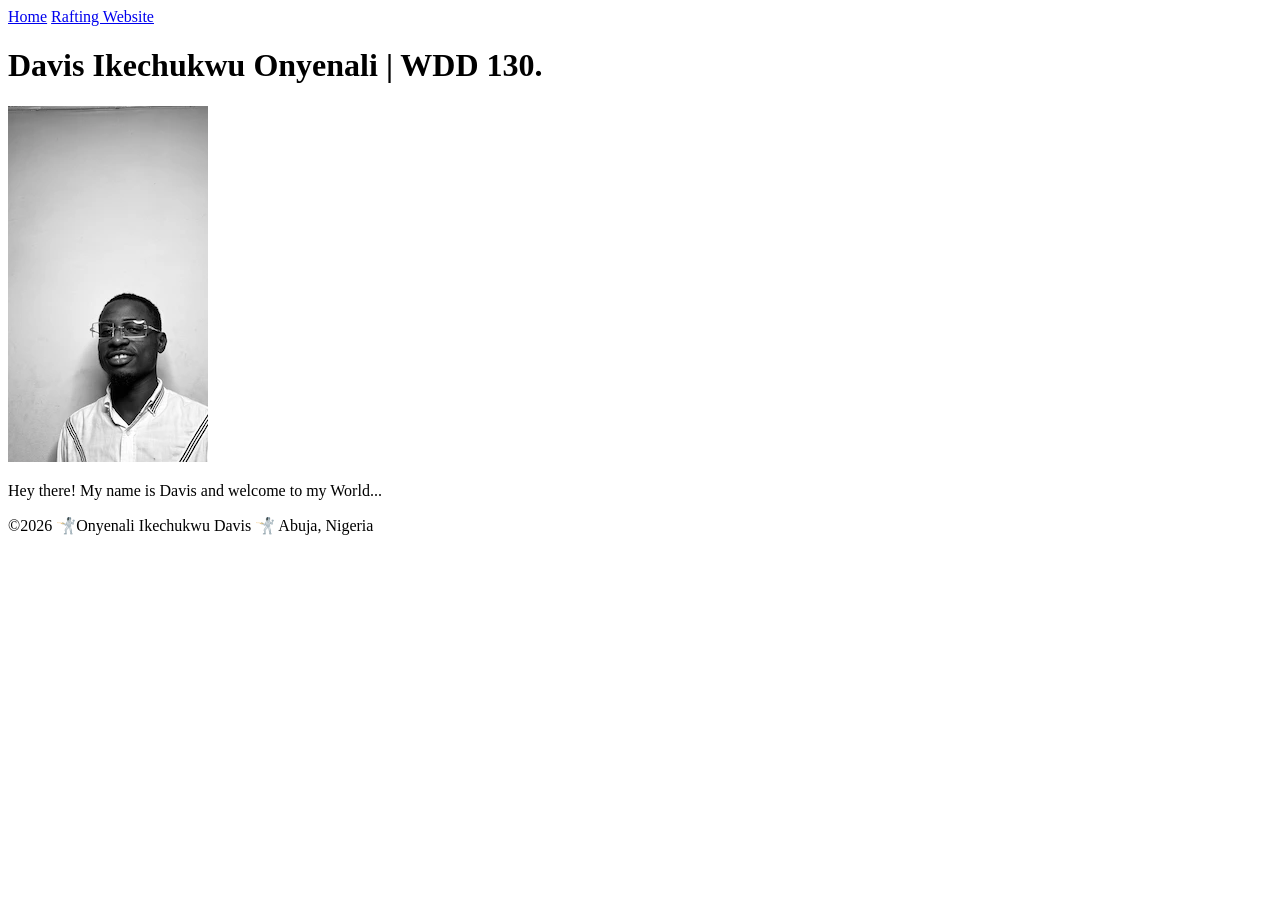
==== index.html @ cf0715b8 "Basic HTML Structure" ====
<!DOCTYPE html>
<html lang="en-US">

<head>
    <meta charset="UTF-8">
    <meta name="viewport" content="width=device-width, initial-scale=1.0">
    <title>Onyenali Ikechukwu Davis | WDD 130</title>
</head>

<body>
    <header>
        <nav>
            <a href="#">Home</a>
            <a href="wwr/"> Rafting Website</a>
        </nav>
    </header>
    <main>
        <h1>Davis Ikechukwu Onyenali | WDD 130.</h1>
        <img src="images/profile.webp" alt="Davis Onyenali" width="200">
        <p>Hey there! My name is Davis and welcome to my World...</p>
    </main>
    <footer>
        <p> ©️2026 🤺Onyenali Ikechukwu Davis 🤺 Abuja, Nigeria</p>
    </footer>
</body>

</html>
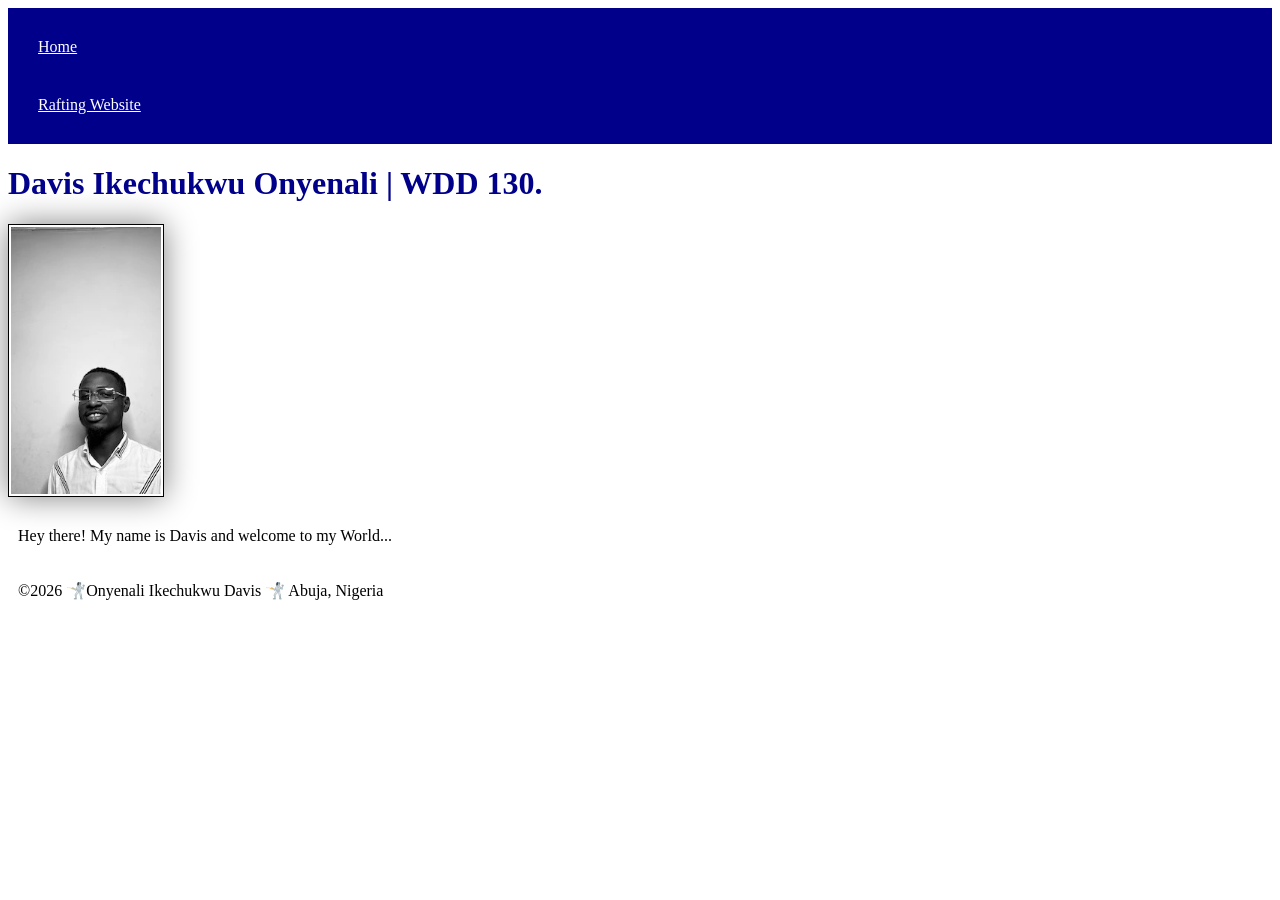
==== commit ca68aac6: "added my first CSS code" ====
--- a/index.html
+++ b/index.html
@@ -2,6 +2,7 @@
 <html lang="en-US">
 
 <head>
+    <link rel="stylesheet" href="styles/styles.css">
     <meta charset="UTF-8">
     <meta name="viewport" content="width=device-width, initial-scale=1.0">
     <title>Onyenali Ikechukwu Davis | WDD 130</title>
--- a/styles/styles.css
+++ b/styles/styles.css
@@ -0,0 +1,26 @@
+nav {
+    background-color: darkblue;
+    padding: 10px;
+}
+
+nav a {
+    color: white;
+    display: block;
+    padding: 20px;
+}
+
+h1 {
+    color: darkblue;
+}
+
+img {
+    width: 150px;
+    height: auto;
+    border: 1px solid black;
+    padding: 2px;
+    box-shadow: 0 0 30px gray;
+}
+
+p {
+    padding: 10px;
+}
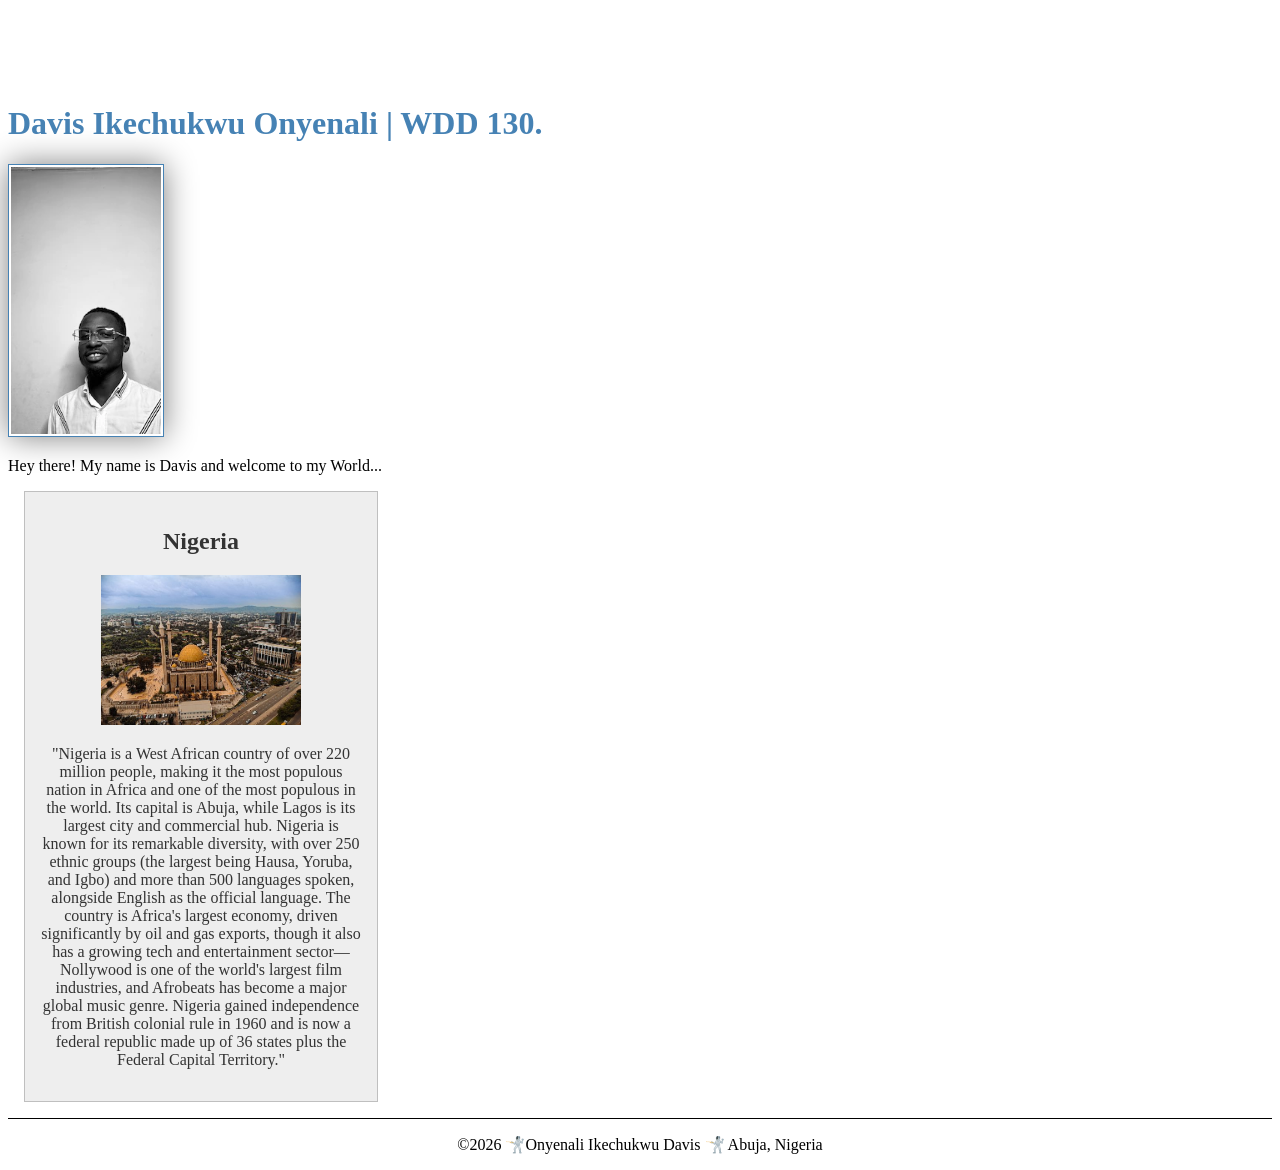
==== commit d56fbd09: "CSS update to webpage" ====
--- a/index.html
+++ b/index.html
@@ -5,7 +5,9 @@
     <link rel="stylesheet" href="styles/styles.css">
     <meta charset="UTF-8">
     <meta name="viewport" content="width=device-width, initial-scale=1.0">
-    <title>Onyenali Ikechukwu Davis | WDD 130</title>
+    <title>Davis Ikechukwu Onyenali | WDD 130</title>
+    <meta name="description" content="Davis Ikechukwu Onyenali's WDD 130 course home page">
+    <meta name="author" content="Davis Ikechukwu Onyenali">
 </head>
 
 <body>
@@ -20,6 +22,26 @@
         <img src="images/profile.webp" alt="Davis Onyenali" width="200">
         <p>Hey there! My name is Davis and welcome to my World...</p>
     </main>
+    <aside>
+        <h2>Nigeria</h2>
+        <img src="images/Nigeria.jpg" alt="Central Mosque of Nigeria">
+        <p>"Nigeria is a West African country of over 220 million people, making it the most
+            populous nation in Africa and one of the most populous in the world. Its capital is
+            Abuja, while Lagos is
+            its largest city and commercial hub. Nigeria is known for its remarkable diversity, with
+            over 250
+            ethnic groups (the largest being Hausa, Yoruba, and Igbo) and more than 500 languages
+            spoken,
+            alongside English as the official language. The country is Africa's largest economy,
+            driven significantly by
+            oil and gas exports, though it also has a growing tech and entertainment
+            sector—Nollywood is one of
+            the world's largest film industries, and Afrobeats has become a major global music
+            genre. Nigeria
+            gained independence from British colonial rule in 1960 and is now a federal republic
+            made up of
+            36 states plus the Federal Capital Territory." </p>
+    </aside>
     <footer>
         <p> ©️2026 🤺Onyenali Ikechukwu Davis 🤺 Abuja, Nigeria</p>
     </footer>
--- a/styles/styles.css
+++ b/styles/styles.css
@@ -1,26 +1,46 @@
-nav {
-    background-color: darkblue;
-    padding: 10px;
+main {
+    max-width: 840px;
 }
 
 nav a {
     color: white;
+    padding: 10px;
     display: block;
-    padding: 20px;
 }
 
 h1 {
-    color: darkblue;
+    color: steelblue;
 }
 
-img {
+main img {
     width: 150px;
     height: auto;
-    border: 1px solid black;
+    border: 1px solid steelblue;
     padding: 2px;
     box-shadow: 0 0 30px gray;
 }
 
 p {
-    padding: 10px;
+    padding: 0;
+}
+
+aside {
+    width: 20rem;
+    margin: 1rem;
+    border: 1px solid rgb(0, 0, 0, 0.2);
+    padding: 1rem;
+    background-color: #eee;
+    color: #333;
+    text-align: center;
+}
+
+aside img {
+    width: 200px;
+    height: auto;
+}
+
+footer {
+    margin-top: 15px;
+    border-top: 1px solid #000;
+    text-align: center;
 }
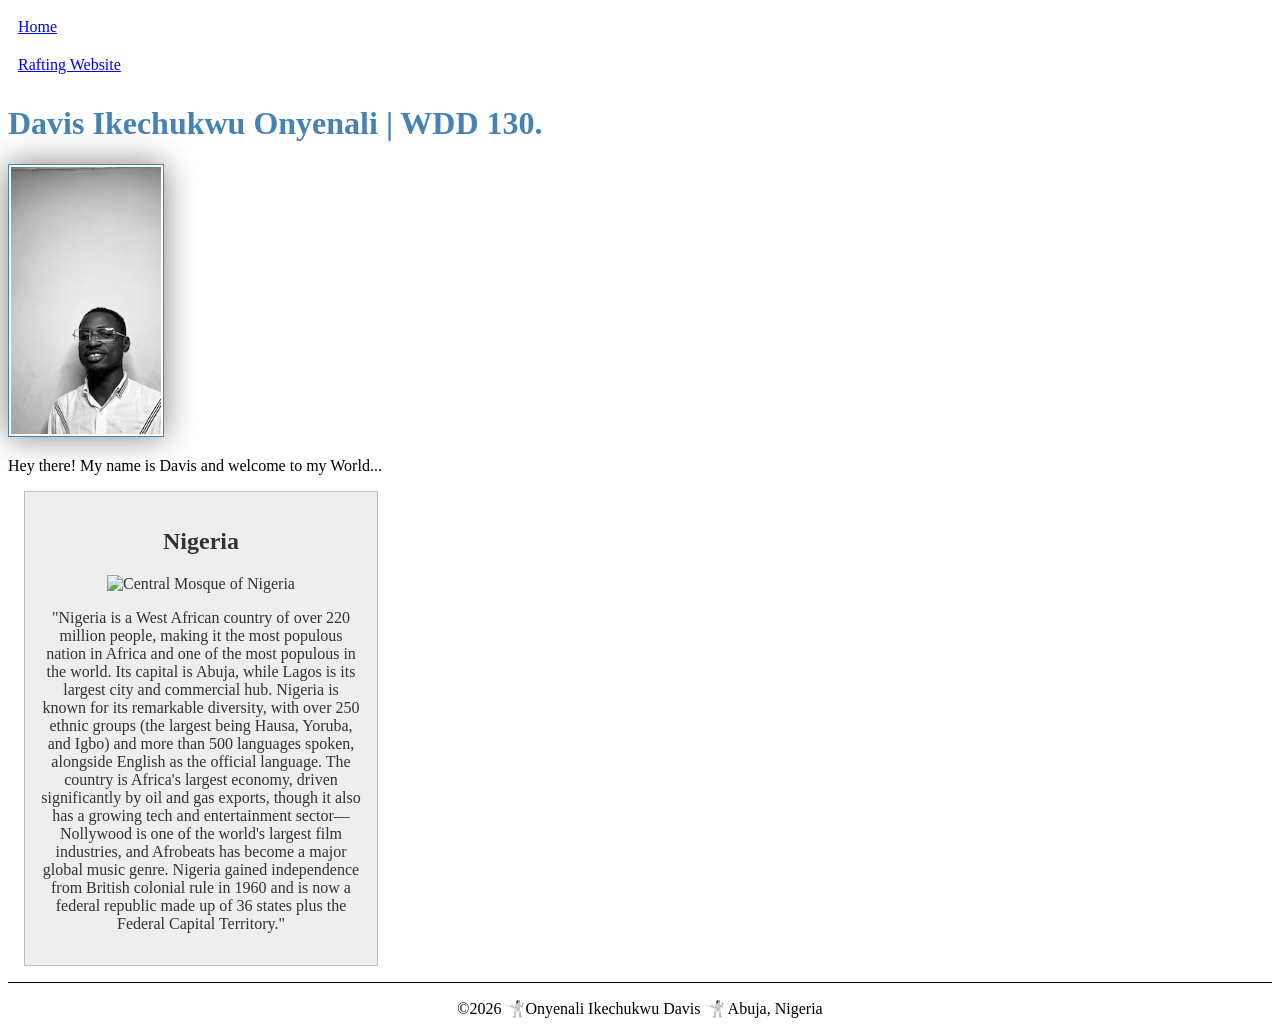
==== commit 5031e4a0: "modified image" ====
--- a/index.html
+++ b/index.html
@@ -24,7 +24,7 @@
     </main>
     <aside>
         <h2>Nigeria</h2>
-        <img src="images/Nigeria.jpg" alt="Central Mosque of Nigeria">
+        <img src="images/nigeria.jpg" alt="Central Mosque of Nigeria">
         <p>"Nigeria is a West African country of over 220 million people, making it the most
             populous nation in Africa and one of the most populous in the world. Its capital is
             Abuja, while Lagos is
--- a/styles/styles.css
+++ b/styles/styles.css
@@ -3,7 +3,7 @@
 }
 
 nav a {
-    color: white;
+    color: blue;
     padding: 10px;
     display: block;
 }
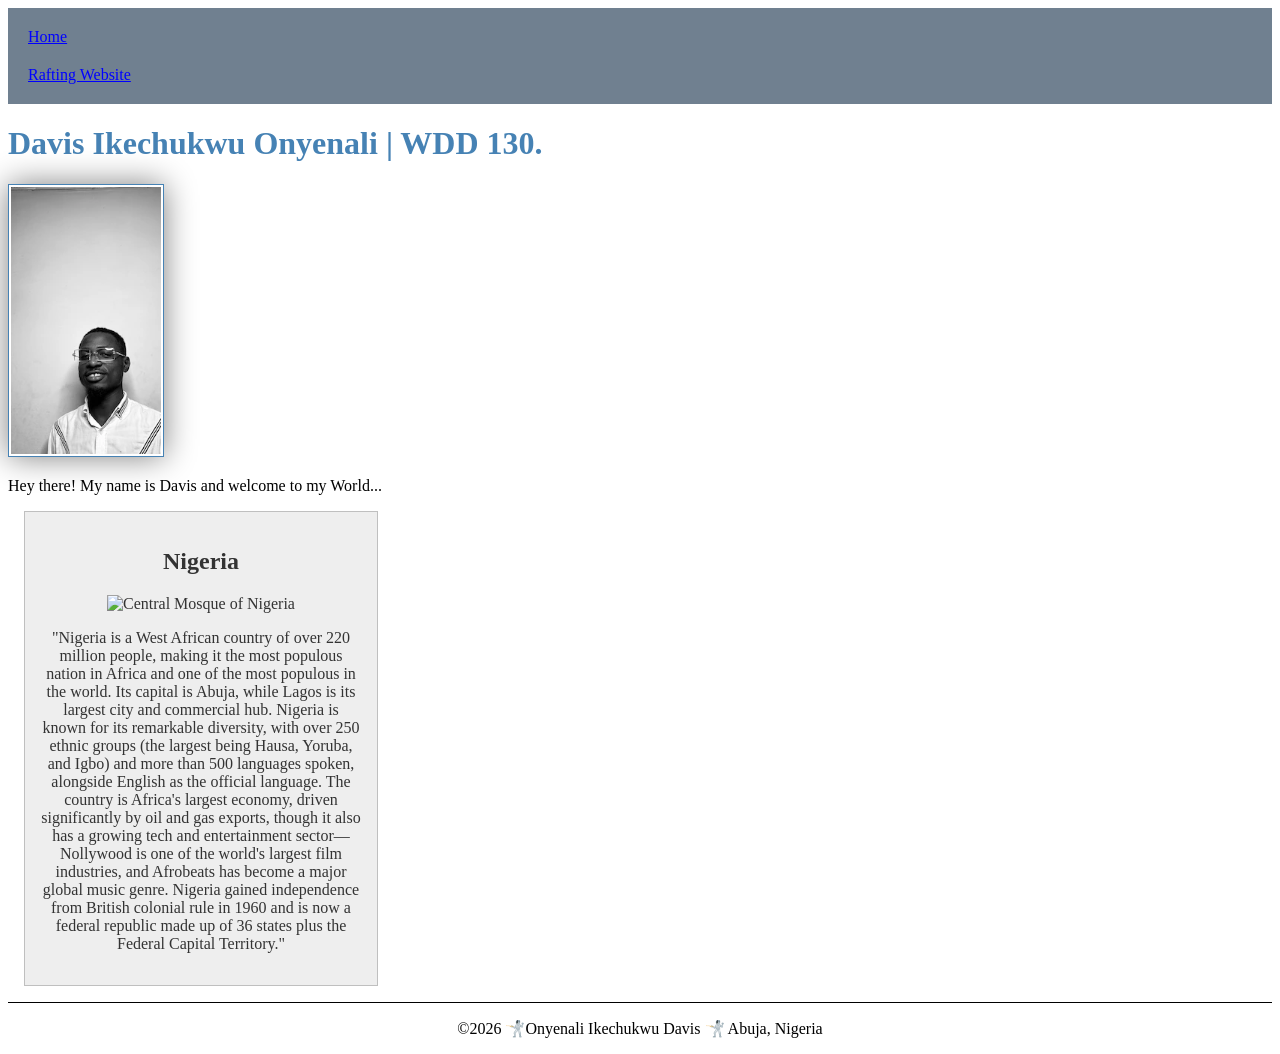
==== commit 81b03809: "changed name" ====
--- a/index.html
+++ b/index.html
@@ -7,7 +7,7 @@
     <meta name="viewport" content="width=device-width, initial-scale=1.0">
     <title>Davis Ikechukwu Onyenali | WDD 130</title>
     <meta name="description" content="Davis Ikechukwu Onyenali's WDD 130 course home page">
-    <meta name="author" content="Davis Ikechukwu Onyenali">
+    <meta name="author" content="Onyenali Ikechukwu Davis">
 </head>
 
 <body>
--- a/styles/styles.css
+++ b/styles/styles.css
@@ -1,5 +1,10 @@
 main {
     max-width: 840px;
+}
+
+nav {
+    background-color: slategray;
+    padding: 10px;
 }
 
 nav a {
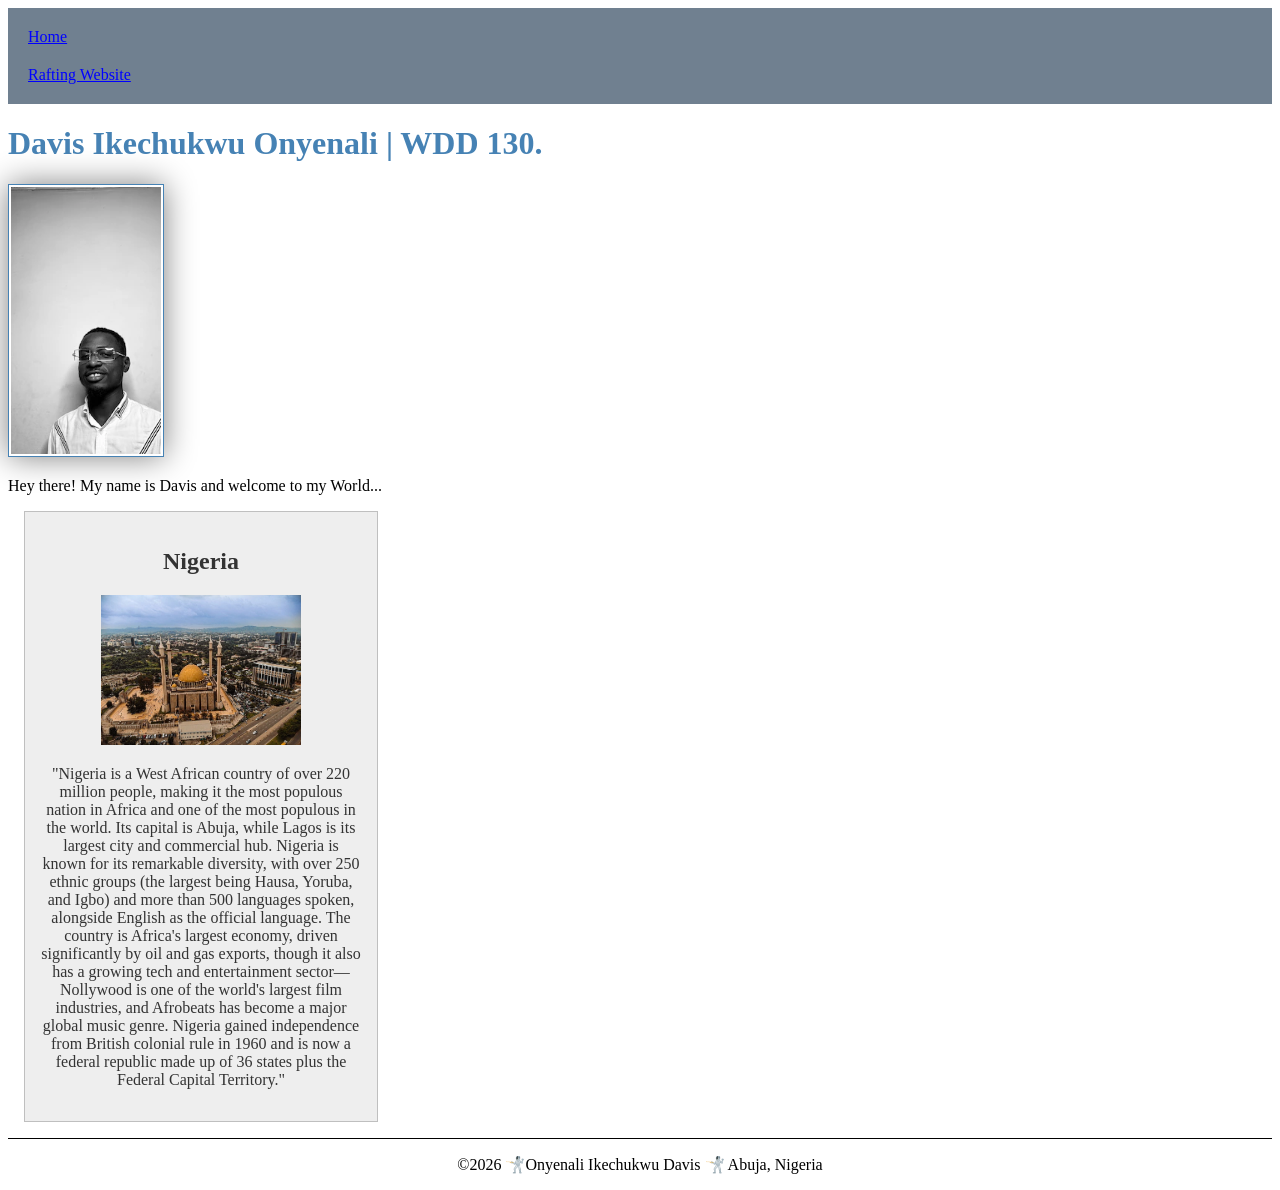
==== commit dd54b0ee: "changed image" ====
--- a/index.html
+++ b/index.html
@@ -24,7 +24,7 @@
     </main>
     <aside>
         <h2>Nigeria</h2>
-        <img src="images/nigeria.jpg" alt="Central Mosque of Nigeria">
+        <img src="/images/nigeria.webp" alt="Central Mosque of Nigeria">
         <p>"Nigeria is a West African country of over 220 million people, making it the most
             populous nation in Africa and one of the most populous in the world. Its capital is
             Abuja, while Lagos is
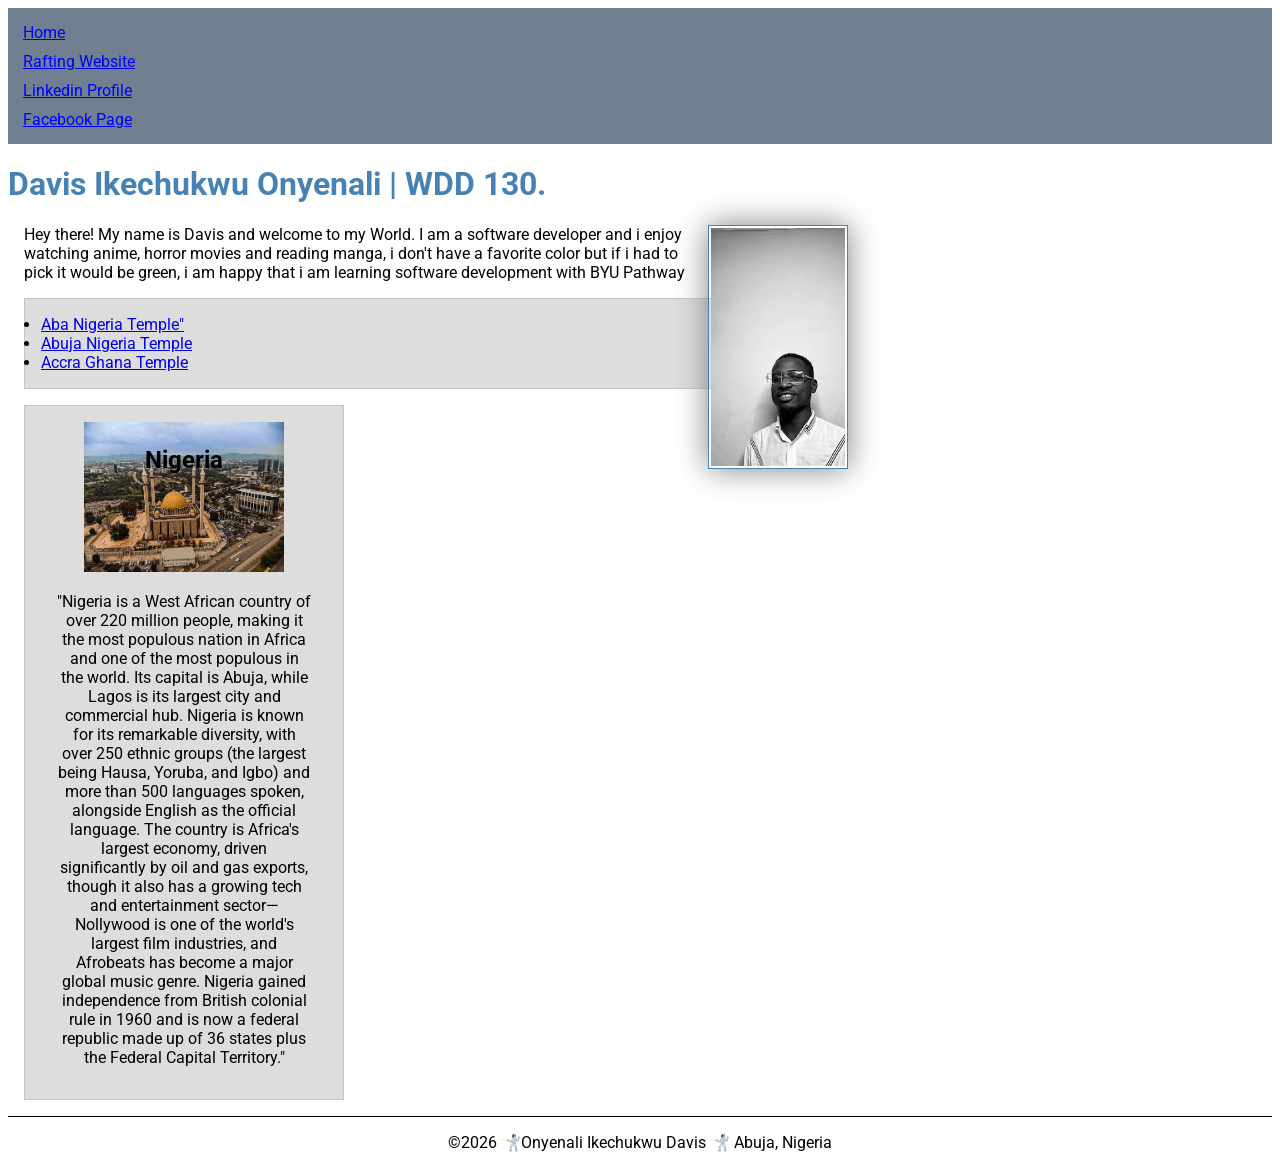
==== commit 5977527a: "Water Rafting assignment" ====
--- a/index.html
+++ b/index.html
@@ -1,13 +1,19 @@
+<!-- 16 July 2026-->
 <!DOCTYPE html>
 <html lang="en-US">
 
 <head>
-    <link rel="stylesheet" href="styles/styles.css">
     <meta charset="UTF-8">
     <meta name="viewport" content="width=device-width, initial-scale=1.0">
     <title>Davis Ikechukwu Onyenali | WDD 130</title>
     <meta name="description" content="Davis Ikechukwu Onyenali's WDD 130 course home page">
     <meta name="author" content="Onyenali Ikechukwu Davis">
+    <link rel="stylesheet" href="styles/styles.css">
+    <link rel="preconnect" href="https://fonts.googleapis.com">
+    <link rel="preconnect" href="https://fonts.gstatic.com" crossorigin>
+    <link
+      href="https://fonts.googleapis.com/css2?family=Roboto:ital,wght@0,100..900;1,100..900&display=swap"
+      rel="stylesheet">
 </head>
 
 <body>
@@ -15,16 +21,32 @@
         <nav>
             <a href="#">Home</a>
             <a href="wwr/"> Rafting Website</a>
+            <a href="https://www.linkedin.com/in/davis-onyenali">Linkedin Profile</a>
+            <a href="https://www.facebook.com/mann.daveo/">Facebook Page</a>
         </nav>
     </header>
     <main>
         <h1>Davis Ikechukwu Onyenali | WDD 130.</h1>
         <img src="images/profile.webp" alt="Davis Onyenali" width="200">
-        <p>Hey there! My name is Davis and welcome to my World...</p>
+        <p>Hey there! My name is Davis and welcome to my World. I am a software developer and i
+            enjoy watching anime, horror movies and reading manga, i don't have a favorite color but
+            if i had to pick it would be green, i am happy that i am learning software development
+            with BYU Pathway </p>
+        <ul class="box" indent>
+            <li><a href="https://www.churchofjesuschrist.org/temples/details/aba-nigeria-temple?lang=eng"
+                  target="_blank">Aba Nigeria Temple"</a>
+            </li>
+            <li><a href="https://www.churchofjesuschrist.org/temples/details/abuja-nigeria-temple?lang=eng"
+                  target="_blank">Abuja Nigeria Temple</a>
+            </li>
+            <li><a href="https://www.churchofjesuschrist.org/temples/details/accra-ghana-temple?lang=eng"
+                  target="_blank">Accra Ghana Temple
+                </a></li>
+        </ul>
     </main>
-    <aside>
+    <aside class="box">
         <h2>Nigeria</h2>
-        <img src="/images/nigeria.webp" alt="Central Mosque of Nigeria">
+        <img src="images/nigeria.webp" alt="Central Mosque of Nigeria">
         <p>"Nigeria is a West African country of over 220 million people, making it the most
             populous nation in Africa and one of the most populous in the world. Its capital is
             Abuja, while Lagos is
--- a/styles/styles.css
+++ b/styles/styles.css
@@ -1,5 +1,12 @@
-main {
-    max-width: 840px;
+* {
+    margin: 1;
+    padding: 0;
+    box-sizing: border-box;
+}
+
+body {
+    font-size: 16px;
+    font-family: Roboto, Arial, sans-serif;
 }
 
 nav {
@@ -9,7 +16,7 @@
 
 nav a {
     color: blue;
-    padding: 10px;
+    padding: 5px;
     display: block;
 }
 
@@ -17,26 +24,35 @@
     color: steelblue;
 }
 
+main {
+    max-width: 840px;
+}
+
 main img {
-    width: 150px;
+    width: 140px;
     height: auto;
     border: 1px solid steelblue;
     padding: 2px;
     box-shadow: 0 0 30px gray;
+    float: right;
+    margin: 0 0 1rem 1rem;
 }
 
 p {
+    margin: 1rem;
     padding: 0;
 }
 
 aside {
-    width: 20rem;
-    margin: 1rem;
-    border: 1px solid rgb(0, 0, 0, 0.2);
-    padding: 1rem;
-    background-color: #eee;
-    color: #333;
+    width: 20em;
     text-align: center;
+    position: relative;
+}
+
+aside h2 {
+    position: absolute;
+    top: 20px;
+    left: 120px;
 }
 
 aside img {
@@ -48,4 +64,17 @@
     margin-top: 15px;
     border-top: 1px solid #000;
     text-align: center;
+}
+
+/* Class Selectors */
+.box {
+    margin: 1rem;
+    border: 1px solid rgb(0 0 0 / 10%);
+    padding: 1rem;
+    background-color: #ddd;
+    color: #000;
+}
+
+.indent {
+    padding-left: 2rem;
 }
